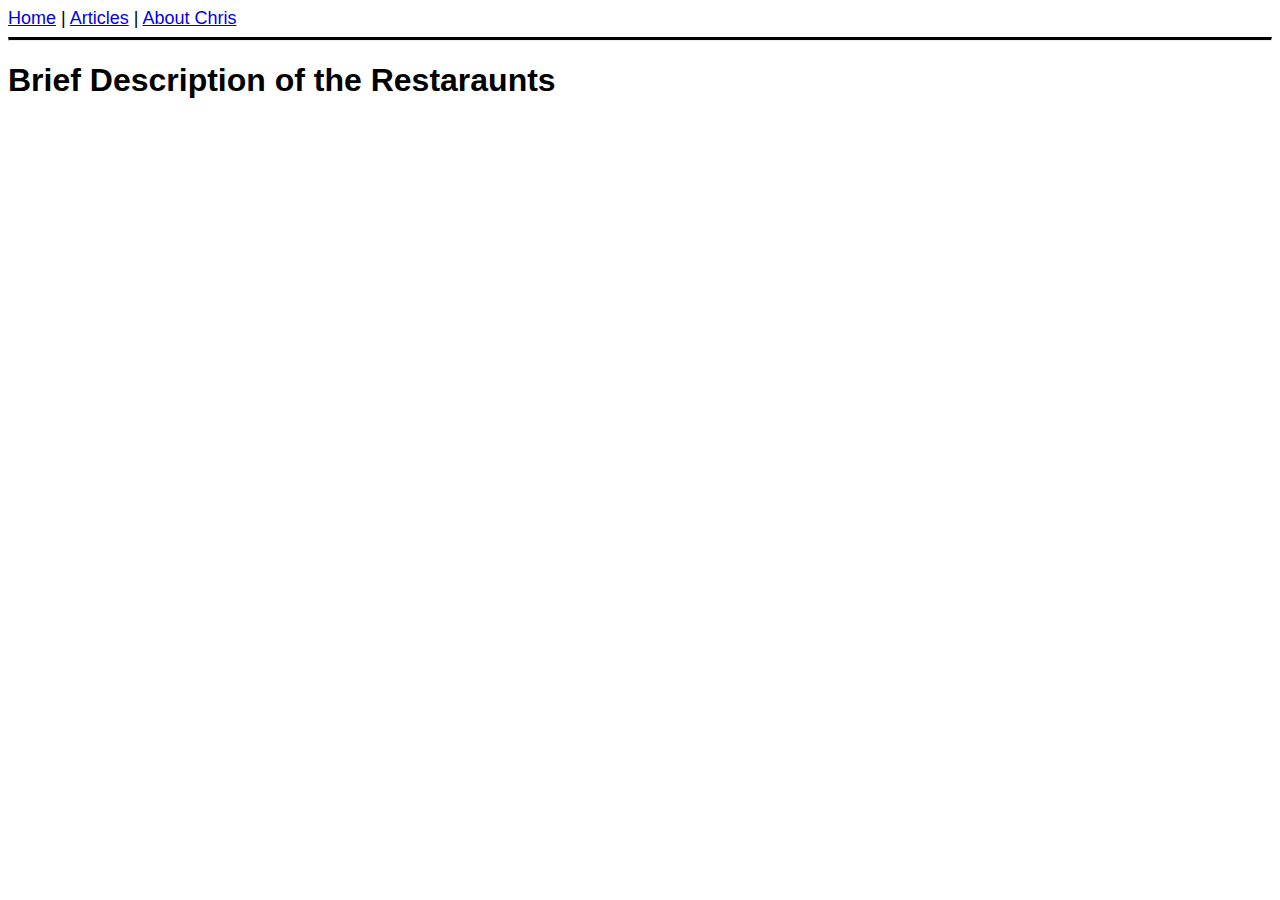
==== articles.html @ ccde2725 "Upload to remote Github" ====
<!DOCTYPE html>
<html lang="en">
<head>
    <meta charset="UTF-8">
    <meta name="viewport" content="width=device-width, initial-scale=1.0">
    <title>Articles</title>
    <link rel="stylesheet" href="textstyles.css">
</head>
<body>
    <header>
        <nav>
            <a href="index.html">Home</a>
            <span class="divider">|</span>
            <a href="articles.html">Articles</a>
            <span class="divider">|</span>
            <a href="author.html">About Chris</a>
        </nav>
    </header>

    <hr>

    <h1>Brief Description of the Restaraunts</h1>
</body>
</html>
---- textstyles.css ----
html {
    header {
        font-family: Arial, Helvetica, sans-serif;
        font-size: 18px;
    }

    h1 {
        font-family: 'Trebuchet MS', 'Lucida Sans Unicode', 'Lucida Grande', 'Lucida Sans', Arial, sans-serif;
        font-size: 32px;
        margin-bottom: 3px;
    }

    h2 {
        font-family: 'Trebuchet MS', 'Lucida Sans Unicode', 'Lucida Grande', 'Lucida Sans', Arial, sans-serif;
        font-size: 18px;
        margin-bottom: 3px;
    }

    p {
        margin-top: 1px;
        font-family: 'Trebuchet MS', 'Lucida Sans Unicode', 'Lucida Grande', 'Lucida Sans', Arial, sans-serif;
        font-size: 18px;
    }

    ol {
        margin-top: 1px;
        font-family: 'Trebuchet MS', 'Lucida Sans Unicode', 'Lucida Grande', 'Lucida Sans', Arial, sans-serif;
        font-size: 18px;
    }

    hr {
        border-top: 3px solid black;
    }
}
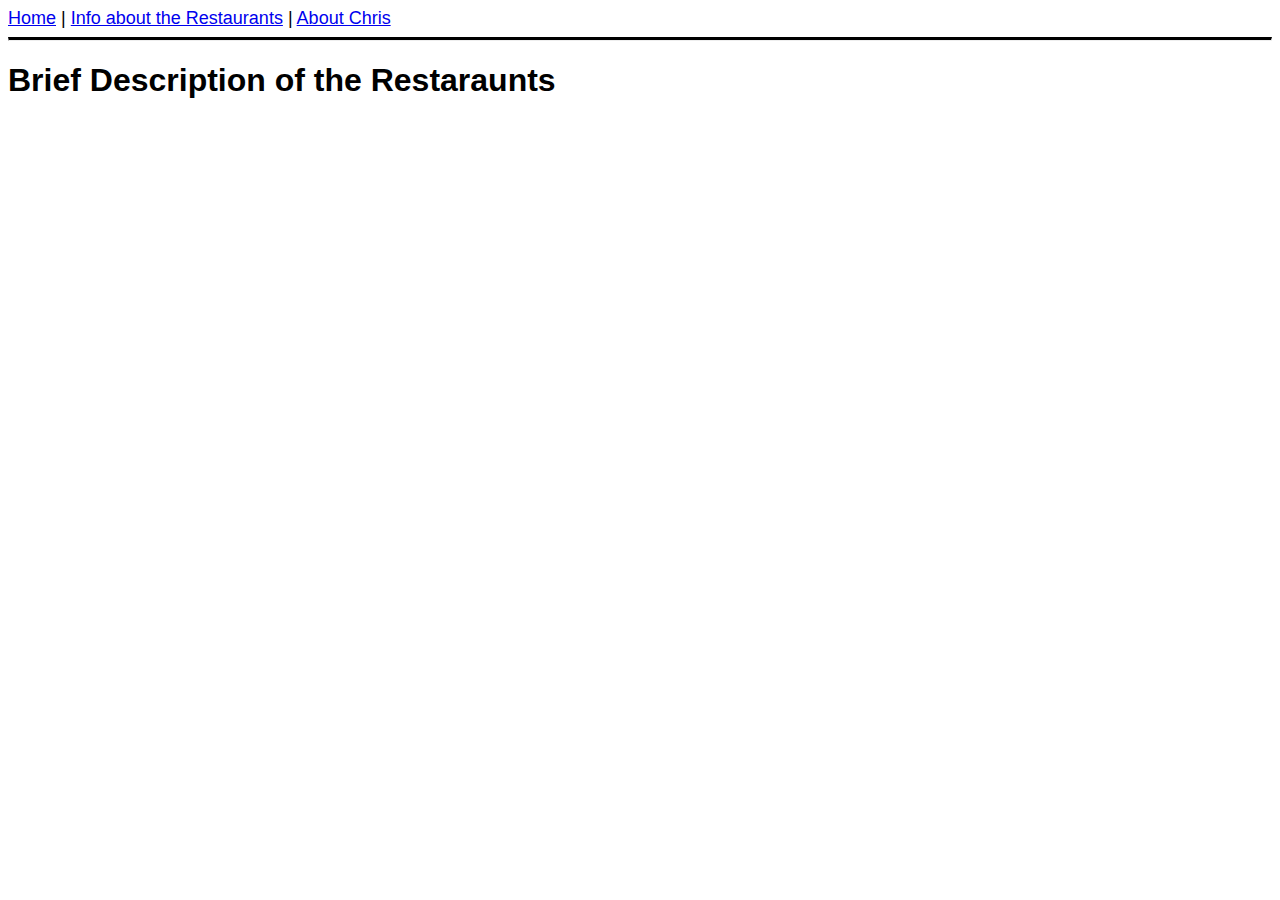
==== commit 2eeb4ad5: "updates to the website" ====
--- a/articles.html
+++ b/articles.html
@@ -11,7 +11,7 @@
         <nav>
             <a href="index.html">Home</a>
             <span class="divider">|</span>
-            <a href="articles.html">Articles</a>
+            <a href="articles.html">Info about the Restaurants</a>
             <span class="divider">|</span>
             <a href="author.html">About Chris</a>
         </nav>
--- a/textstyles.css
+++ b/textstyles.css
@@ -1,5 +1,10 @@
 html {
-    header {
+
+    .bordered-image {
+        border: 5px solid black;
+        border-radius: 10px;
+    }
+    header, footer {
         font-family: Arial, Helvetica, sans-serif;
         font-size: 18px;
     }
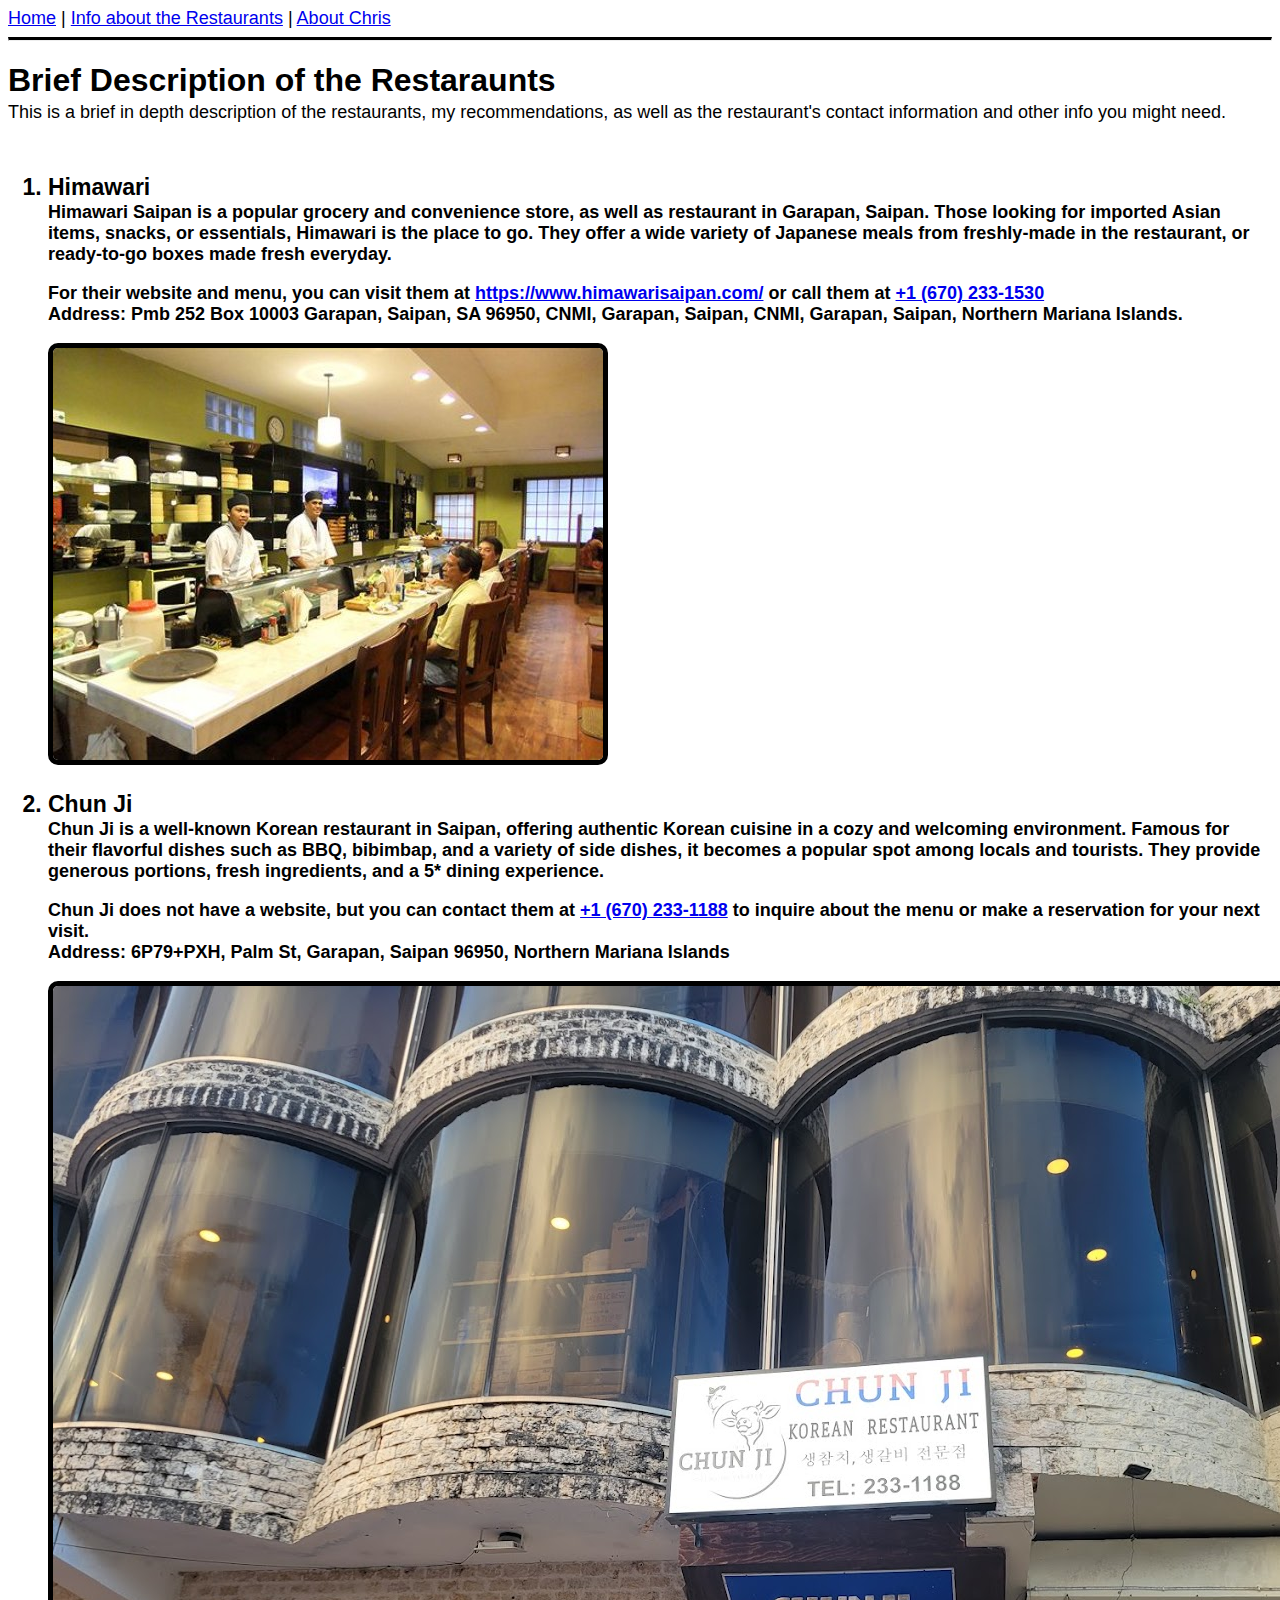
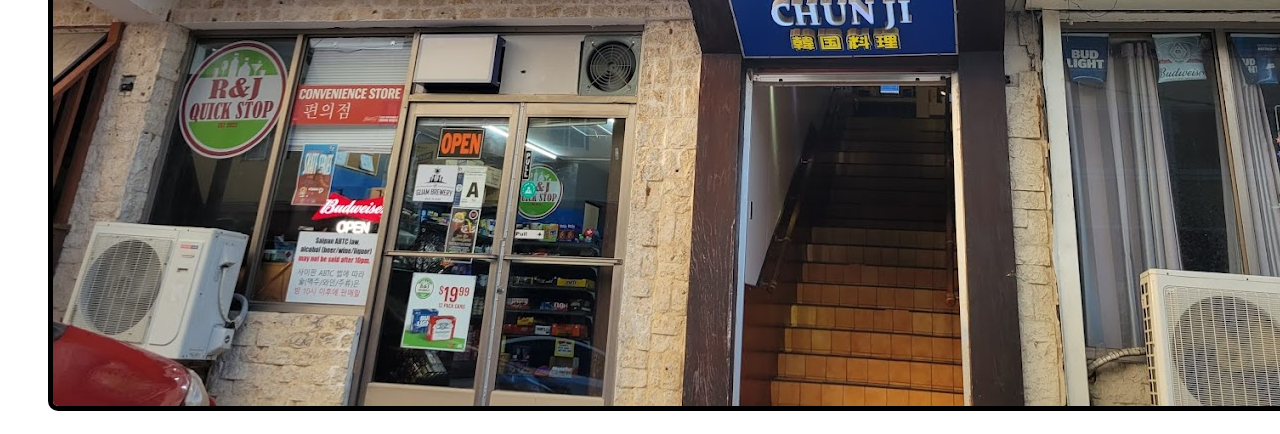
==== commit f1169bd5: "Additions to the articles html" ====
--- a/articles.html
+++ b/articles.html
@@ -20,5 +20,32 @@
     <hr>
 
     <h1>Brief Description of the Restaraunts</h1>
+    <p>This is a brief in depth description of the restaurants, my recommendations, as well as the restaurant's contact information 
+        and other info you might need.
+    </p>
+    <br>
+    <h2>
+        <ol>
+            <li>Himawari</li>
+            <p>Himawari Saipan is a popular grocery and convenience store, as well as restaurant in Garapan, Saipan. Those looking
+                for imported Asian items, snacks, or essentials, Himawari is the place to go. They offer a wide variety of Japanese meals from freshly-made 
+                in the restaurant, or ready-to-go boxes made fresh everyday.
+            </p>
+            <p>For their website and menu, you can visit them at <a href="https://www.himawarisaipan.com/"
+                target="_blank">https://www.himawarisaipan.com/</a> or call them at <a href="tel:+16702331530">+1 (670) 233-1530</a><br>Address: Pmb 252 Box 10003 Garapan, Saipan, 
+                SA 96950, CNMI, Garapan, Saipan, CNMI, Garapan, Saipan, Northern Mariana Islands.    
+            </p>
+            <img src="myimages/himawariinside.jpg" alt="Inside Himawari Saipan" class="bordered-image">
+            <br>
+            <br>
+            <li>Chun Ji</li>
+            <p>Chun Ji is a well-known Korean restaurant in Saipan, offering authentic Korean cuisine in a cozy and welcoming environment. Famous for their
+                flavorful dishes such as BBQ, bibimbap, and a variety of side dishes, it becomes a popular spot among locals and tourists. They provide generous
+                portions, fresh ingredients, and a 5* dining experience.</p>
+            <p>Chun Ji does not have a website, but you can contact them at <a href="tel:+16702331188">+1 (670) 233-1188</a> to inquire about the menu or make 
+            a reservation for your next visit.<br>Address: 6P79+PXH, Palm St, Garapan, Saipan 96950, Northern Mariana Islands</p>
+            <img src="myimages/ChunJiexterior.jpg" alt="Exterior of ChunJi Restaurant" class="bordered-image">
+        </ol>
+    </h2>
 </body>
 </html>--- a/textstyles.css
+++ b/textstyles.css
@@ -36,4 +36,8 @@
     hr {
         border-top: 3px solid black;
     }
+    
+    li {
+        font-size: 23px;
+    }
 }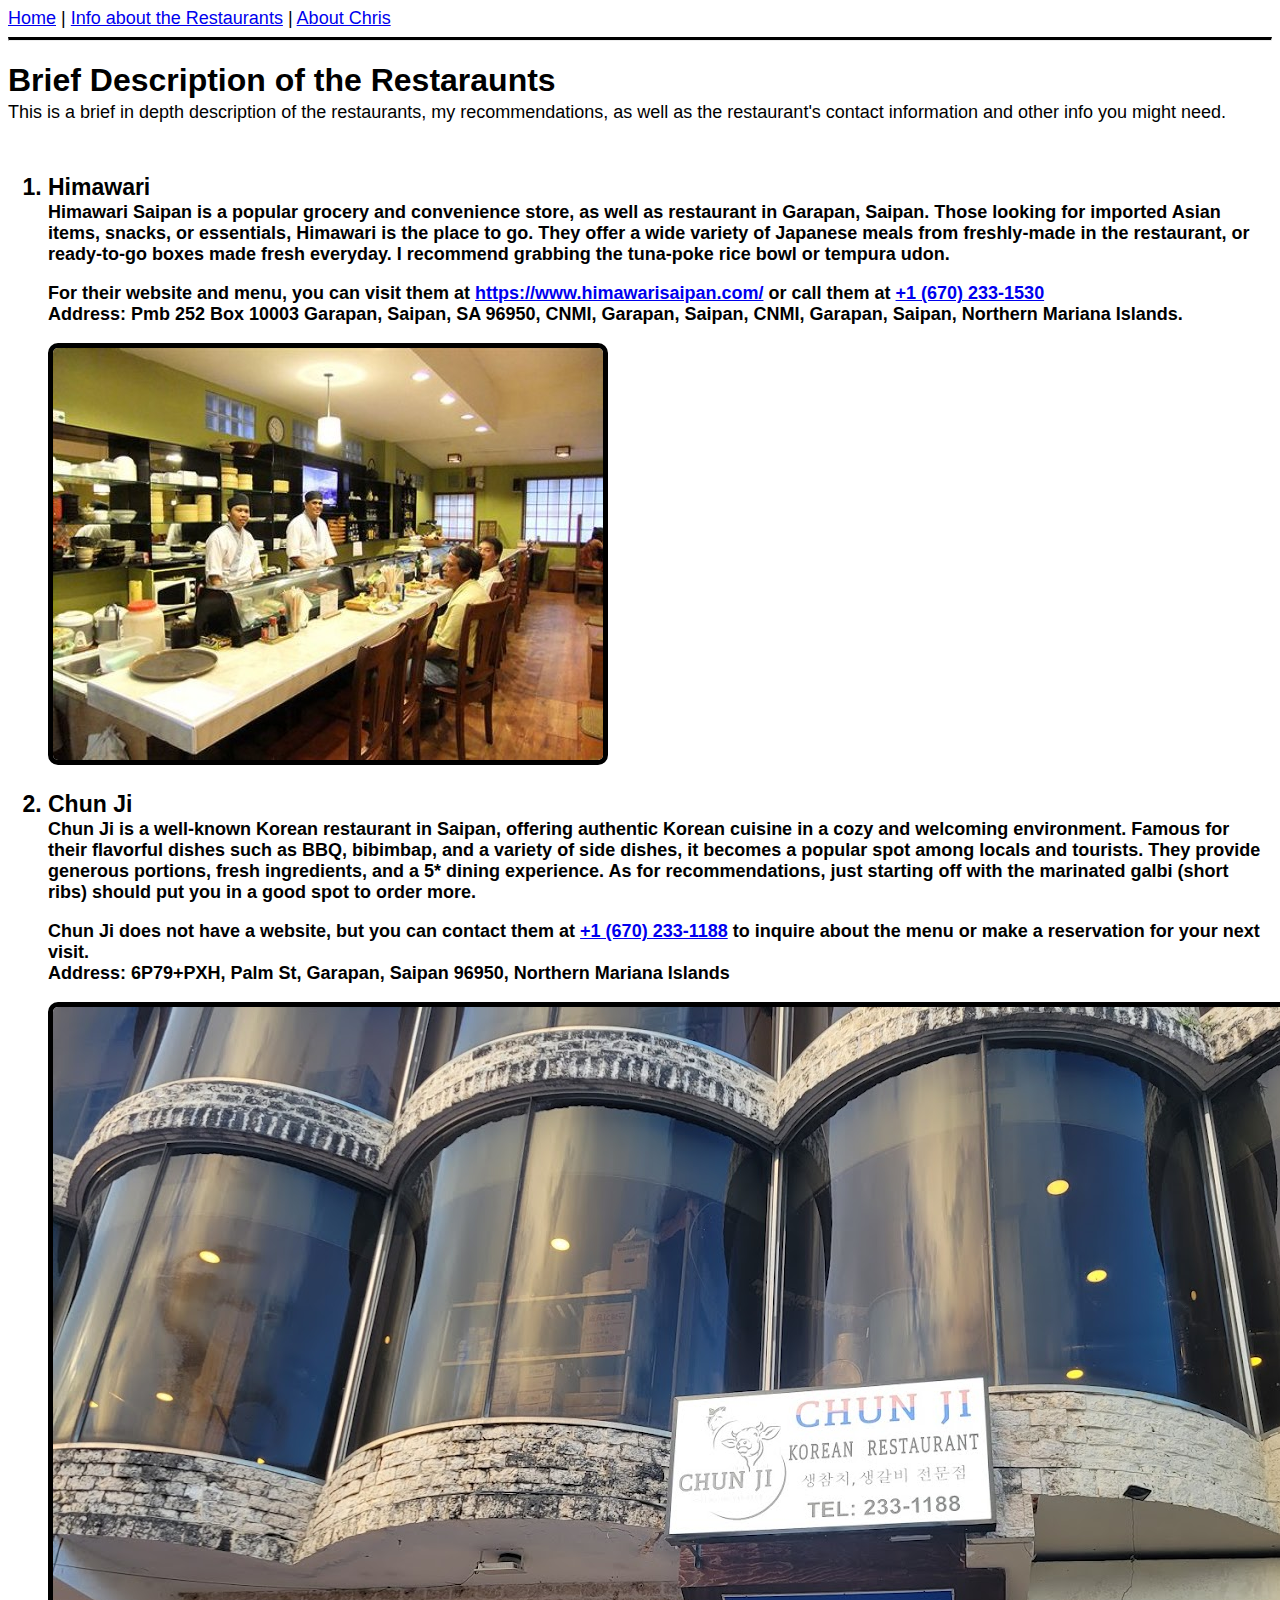
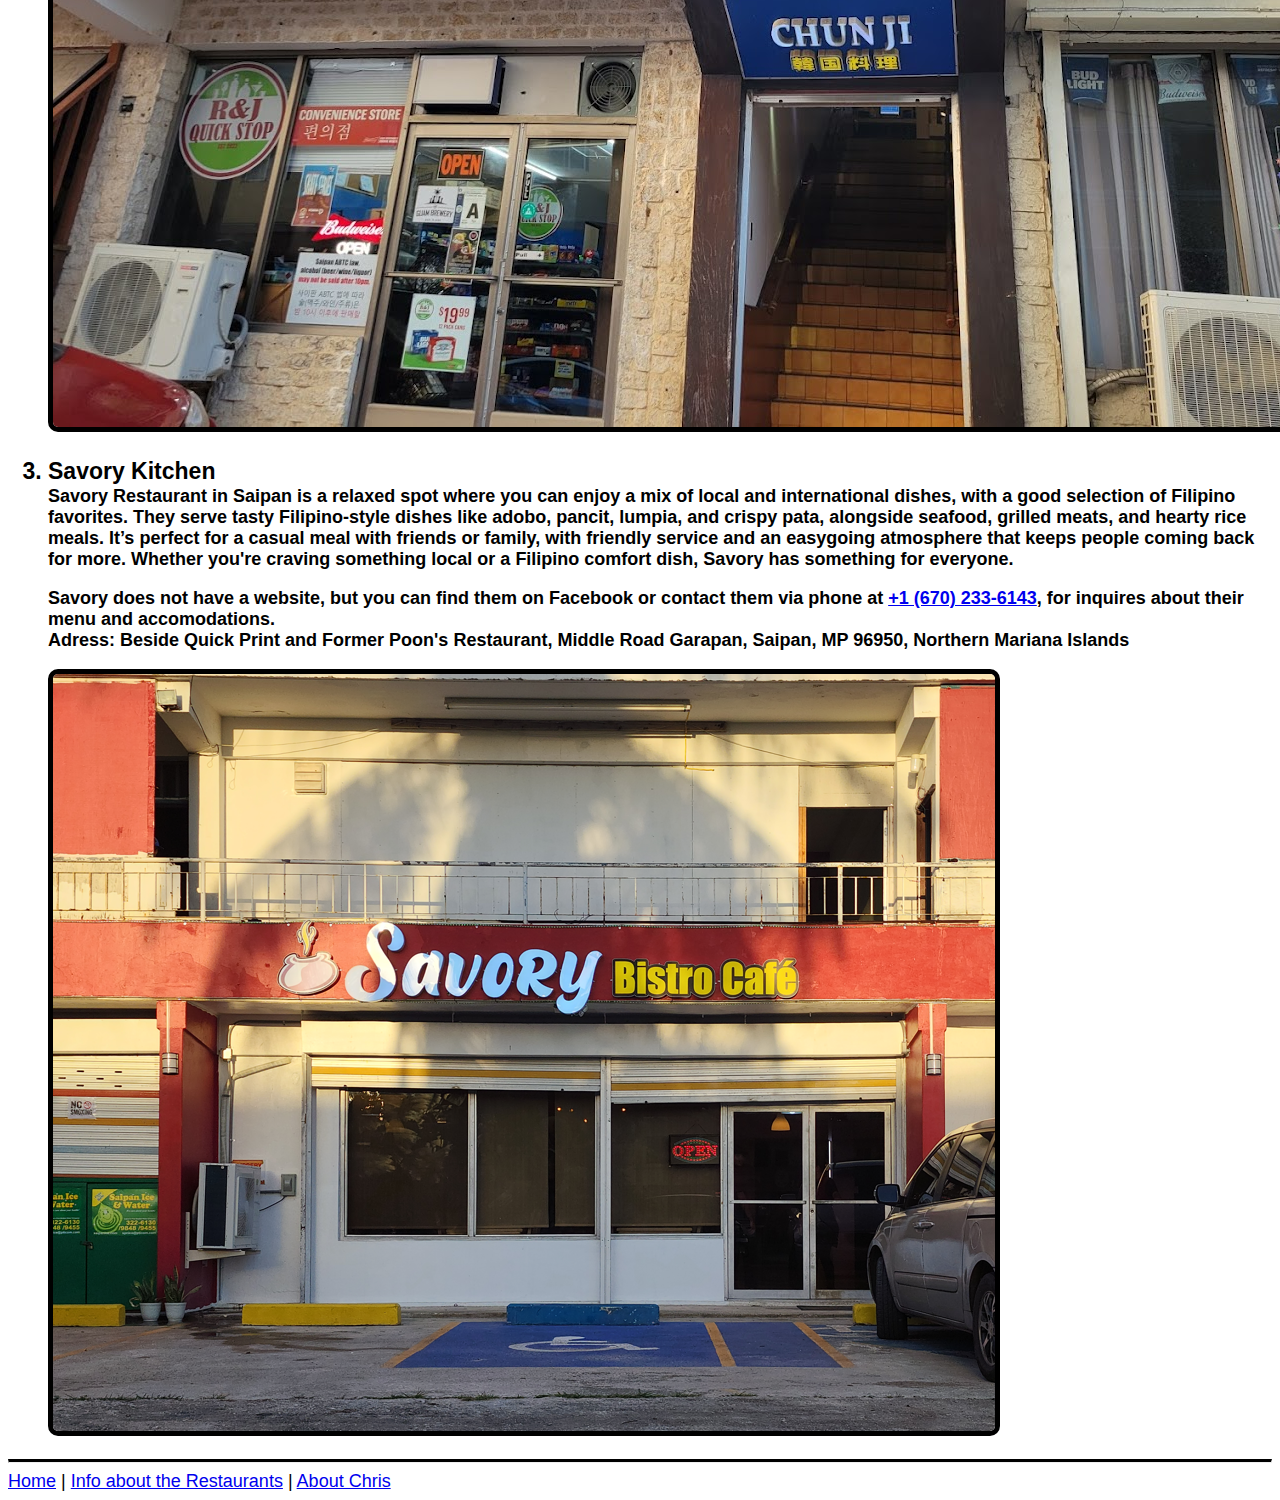
==== commit 6b4ba0e2: "Update to the Articles HTML" ====
--- a/articles.html
+++ b/articles.html
@@ -29,7 +29,7 @@
             <li>Himawari</li>
             <p>Himawari Saipan is a popular grocery and convenience store, as well as restaurant in Garapan, Saipan. Those looking
                 for imported Asian items, snacks, or essentials, Himawari is the place to go. They offer a wide variety of Japanese meals from freshly-made 
-                in the restaurant, or ready-to-go boxes made fresh everyday.
+                in the restaurant, or ready-to-go boxes made fresh everyday. I recommend grabbing the tuna-poke rice bowl or tempura udon.
             </p>
             <p>For their website and menu, you can visit them at <a href="https://www.himawarisaipan.com/"
                 target="_blank">https://www.himawarisaipan.com/</a> or call them at <a href="tel:+16702331530">+1 (670) 233-1530</a><br>Address: Pmb 252 Box 10003 Garapan, Saipan, 
@@ -41,11 +41,37 @@
             <li>Chun Ji</li>
             <p>Chun Ji is a well-known Korean restaurant in Saipan, offering authentic Korean cuisine in a cozy and welcoming environment. Famous for their
                 flavorful dishes such as BBQ, bibimbap, and a variety of side dishes, it becomes a popular spot among locals and tourists. They provide generous
-                portions, fresh ingredients, and a 5* dining experience.</p>
+                portions, fresh ingredients, and a 5* dining experience. As for recommendations, just starting off with the marinated galbi (short ribs)
+            should put you in a good spot to order more. </p>
             <p>Chun Ji does not have a website, but you can contact them at <a href="tel:+16702331188">+1 (670) 233-1188</a> to inquire about the menu or make 
             a reservation for your next visit.<br>Address: 6P79+PXH, Palm St, Garapan, Saipan 96950, Northern Mariana Islands</p>
             <img src="myimages/ChunJiexterior.jpg" alt="Exterior of ChunJi Restaurant" class="bordered-image">
+            <br>
+            <br>
+            <li>Savory Kitchen</li>
+            <p>Savory Restaurant in Saipan is a relaxed spot where you can enjoy a mix of local and 
+                international dishes, with a good selection of Filipino favorites. They serve tasty 
+                Filipino-style dishes like adobo, pancit, lumpia, and crispy pata, alongside seafood, grilled meats, 
+                and hearty rice meals. It’s perfect for a casual meal with friends or family, with friendly service 
+                and an easygoing atmosphere that keeps people coming back for more. Whether you're craving something 
+                local or a Filipino comfort dish, Savory has something for everyone.</p>
+            <p>Savory does not have a website, but you can find them on Facebook or contact them via phone at
+                <a href="tel:16702336143">+1 (670) 233-6143</a>, for inquires about their menu and accomodations.<br>
+                Adress: Beside Quick Print and Former Poon's Restaurant, Middle Road Garapan, Saipan, MP 96950, Northern Mariana Islands 
+            </p>
+            <img src="myimages/savoryexterior.jpg" alt="Exterior of Savory Kitchen" class="bordered-image">
+            <br>
         </ol>
     </h2>
+    <hr>
+    <footer>
+        <nav>
+            <a href="index.html">Home</a>
+            <span class="divider">|</span>
+            <a href="articles.html">Info about the Restaurants</a>
+            <span class="divider">|</span>
+            <a href="author.html">About Chris</a>
+        </nav>
+    </footer>
 </body>
 </html>